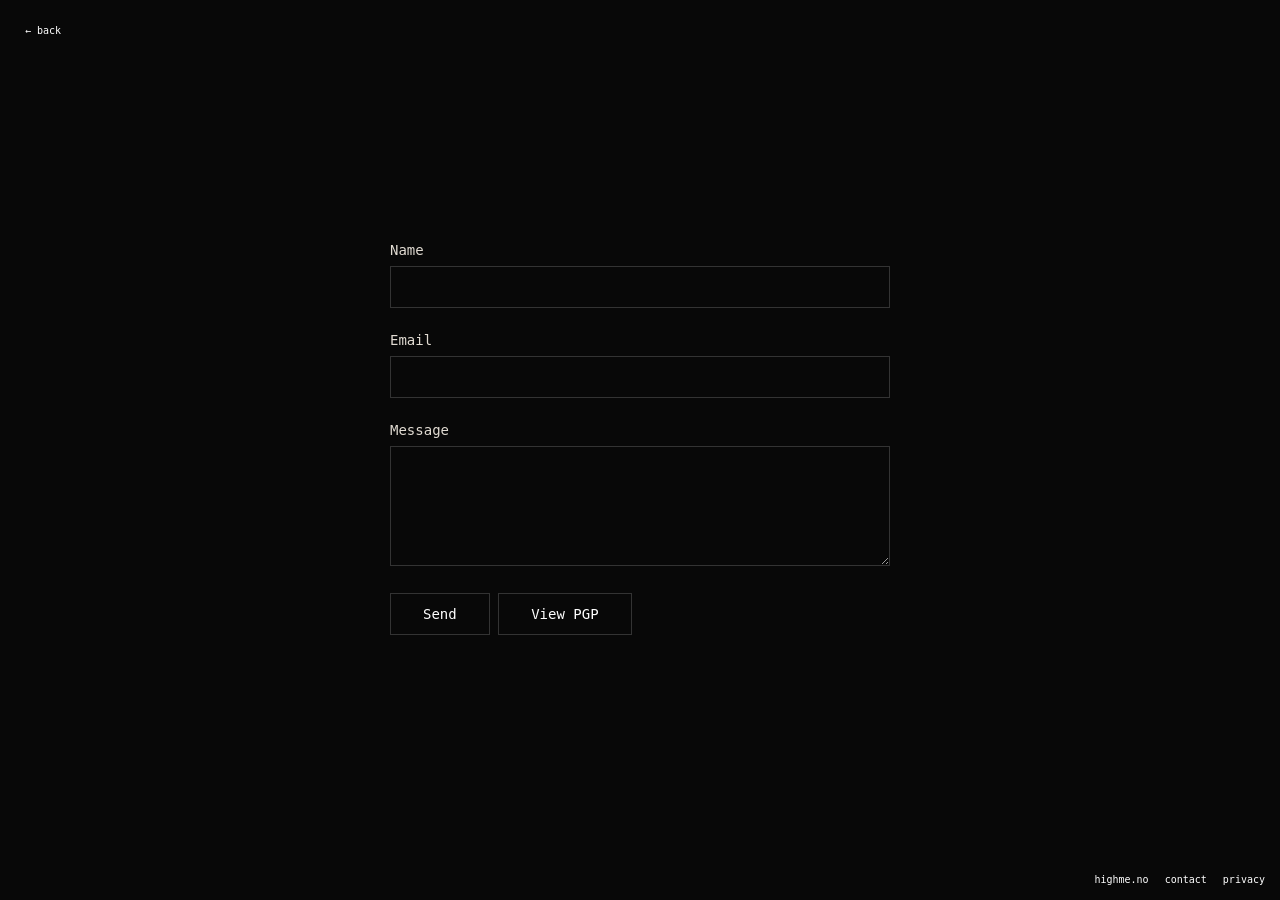
==== contact/index.html @ afdba4da "Add files via upload" ====
<!DOCTYPE html>
<html lang="en" >
<head>
	<meta name="google" content="notranslate">
	<meta charset="UTF-8">
	<title>highme.no/contact</title>
	<meta name="viewport" content="width=device-width, initial-scale=1.0, maximum-scale=1.0, user-scalable=no">
	<meta name="author" content="highme.no">
	<meta property="og:title" content="highme.no/contact">
	<meta property="og:url" content="https://highme.no/contact">
	<link rel="stylesheet" href="../styles.css">
</head>
<body>
	<div id="root"></div>
	<a href="../" class="back-link">← back</a>
	
	<div class="contact-form">
		<form
			action="https://formspree.io/f/meokvkyl"
			method="POST"
			onsubmit="return validateForm()"
		>
			<div class="form-group">
				<label for="name">Name</label>
				<input type="text" id="name" name="name" required>
			</div>
			
			<div class="form-group">
				<label for="email">Email</label>
				<input type="email" id="email" name="email" required>
			</div>
			
			<div class="form-group">
				<label for="message">Message</label>
				<textarea id="message" name="message" required></textarea>
			</div>
			
			<div class="form-group" style="text-align: left;">
				<button type="submit" class="send-button">Send</button>
				<button type="button" class="send-button" onclick="window.location.href='https://highme.no/contact/pgp'">View PGP</button>
			</div>
		</form>
	</div>
	
	<script>
		function validateForm() {
			const name = document.getElementById('name').value.trim();
			const email = document.getElementById('email').value.trim();
			const message = document.getElementById('message').value.trim();
			
			// Check if all fields are filled
			if (!name || !email || !message) {
				alert('Please fill in all fields.');
				return false;
			}
			
			// Check if email is valid
			const emailRegex = /^[^\s@]+@[^\s@]+\.[^\s@]+$/;
			if (!emailRegex.test(email)) {
				alert('Please enter a valid email address.');
				return false;
			}
			
			// If all validation passes, allow form submission
			return true;
		}
	</script>
	
	<div id="footer"><a href="https://highme.no">highme.no</a> <a href="https://highme.no/contact">contact</a> <a href="https://highme.no/privacy">privacy</a></div>
</body>
</html>
---- styles.css ----
:root body {
    background: #080808;
    margin: 0;
    width: 100%;
    min-height: 100vh;
    display: flex;
    justify-content: center;
    align-items: center;
    position: relative;
    overflow-x: hidden;
    overflow-y: auto;
    font-family: Monospace, Arial, Helvetica, sans-serif;
    color: #FFF;
}

:root h1 {
    font-family: monospace;
    font-size: clamp(3rem, 10vw, 100rem);
    color: #e1dbd2;
    padding: 0rem clamp(1rem, 2vw, 3rem);
    border-radius: clamp(0.4rem, 0.75vw, 1rem);
}

:root h1:hover {
    color: #e1dbd2;
}

:root body {
    font-family: monospace;
    font-size: 14px;
    color: #e1dbd2;
} 

:root body #content a {
    color: #FFFFFF;
    text-decoration: none;
    padding: 5px;
    box-shadow: inset 0 0 0 0 white;
    transition: color .3s ease-in-out, box-shadow .3s ease-in-out;
}

:root body #content a:hover {
    text-decoration: none;
    box-shadow: inset 300px 0 0 0 white;
    color: #0A0A0A;
}

:root body #logo {
    display: grid;
    place-items: center;
    position: absolute;
    top: 50%;
    left: 50%;
    transform: translate(-50%, -50%);
    z-index: 10;
}

:root body #footer {
    position: fixed;
    bottom: 0;
    right: 0;
    padding: 10px;
    margin-bottom: 5px;
    z-index: 10;
    font-size: 10px;
    background: #080808;
}

:root body #footer a {
    color: #FFFFFF;
    text-decoration: none;
    padding: 5px;
    box-shadow: inset 0 0 0 0 white;
    transition: color .3s ease-in-out, box-shadow .3s ease-in-out;
}

:root body #footer a:hover {
    text-decoration: none;
    box-shadow: inset 300px 0 0 0 white;
    color: #0A0A0A;
}

/* Contact Form Styles */
.contact-form {
    background: #080808;
    padding: 2rem;    
    max-width: 500px;
    width: 90%;
    margin: 0 auto;
}

.form-group {
    margin-bottom: 1.5rem;
}

.form-group label {
    display: block;
    margin-bottom: 0.5rem;
    color: #e1dbd2;
    font-size: 14px;
}

.form-group input,
.form-group textarea {
    width: 100%;
    padding: 0.75rem;
    border: 1px solid #333;
    background: #080808;
    color: #e1dbd2;
    font-family: Monospace, Arial, Helvetica, sans-serif;
    font-size: 14px;
    box-sizing: border-box;
}

.form-group input:focus,
.form-group textarea:focus {
    outline: none;
    border-color: #e1dbd2;
}

.form-group textarea {
    resize: vertical;
    min-height: 120px;
}

.send-button {
    background: #080808;
    color: #FFFFFF;
    border: 1px solid #333;
    padding: 0.75rem 2rem;
    cursor: pointer;
    font-family: Monospace, Arial, Helvetica, sans-serif;
    font-size: 14px;
    transition: all .3s ease-in-out;
    box-shadow: inset 0 0 0 0 white;
}

.send-button:hover {
    box-shadow: inset 300px 0 0 0 white;
    color: #0A0A0A;
}

.back-link {
    position: absolute;
    top: 20px;
    left: 20px;
    color: #FFFFFF;
    text-decoration: none;
    padding: 5px;
    font-size: 10px;
    box-shadow: inset 0 0 0 0 white;
    transition: color .3s ease-in-out, box-shadow .3s ease-in-out;
}

.back-link:hover {
    text-decoration: none;
    box-shadow: inset 300px 0 0 0 white;
    color: #0A0A0A;
}

/* Custom Scrollbar Styles */
::-webkit-scrollbar {
    width: 8px;
}

::-webkit-scrollbar-track {
    background: #080808;
}

::-webkit-scrollbar-thumb {
    background: #e1dbd2;
    border-radius: 4px;
}

::-webkit-scrollbar-thumb:hover {
    background: #ffffff;
}

/* Firefox scrollbar styles */
* {
    scrollbar-width: thin;
    scrollbar-color: #e1dbd2 #080808;
}

/* Mobile optimization - hide image on small screens */
@media (max-width: 768px) {
    #content {
        align-items: flex-start !important;
        padding-top: 2rem !important;
        padding-bottom: 4rem !important;
    }
    
    #content > div {
        flex-direction: column !important;
        text-align: center !important;
        padding: 1rem !important;
        gap: 1.5rem !important;
        align-items: center !important;
    }
    
    #content img {
        width: 80% !important;
        max-width: 300px !important;
        height: auto !important;
        order: -1 !important; /* Move image to top */
    }
    
    #content > div > div {
        text-align: center !important;
        color: #e1dbd2 !important;
    }
}
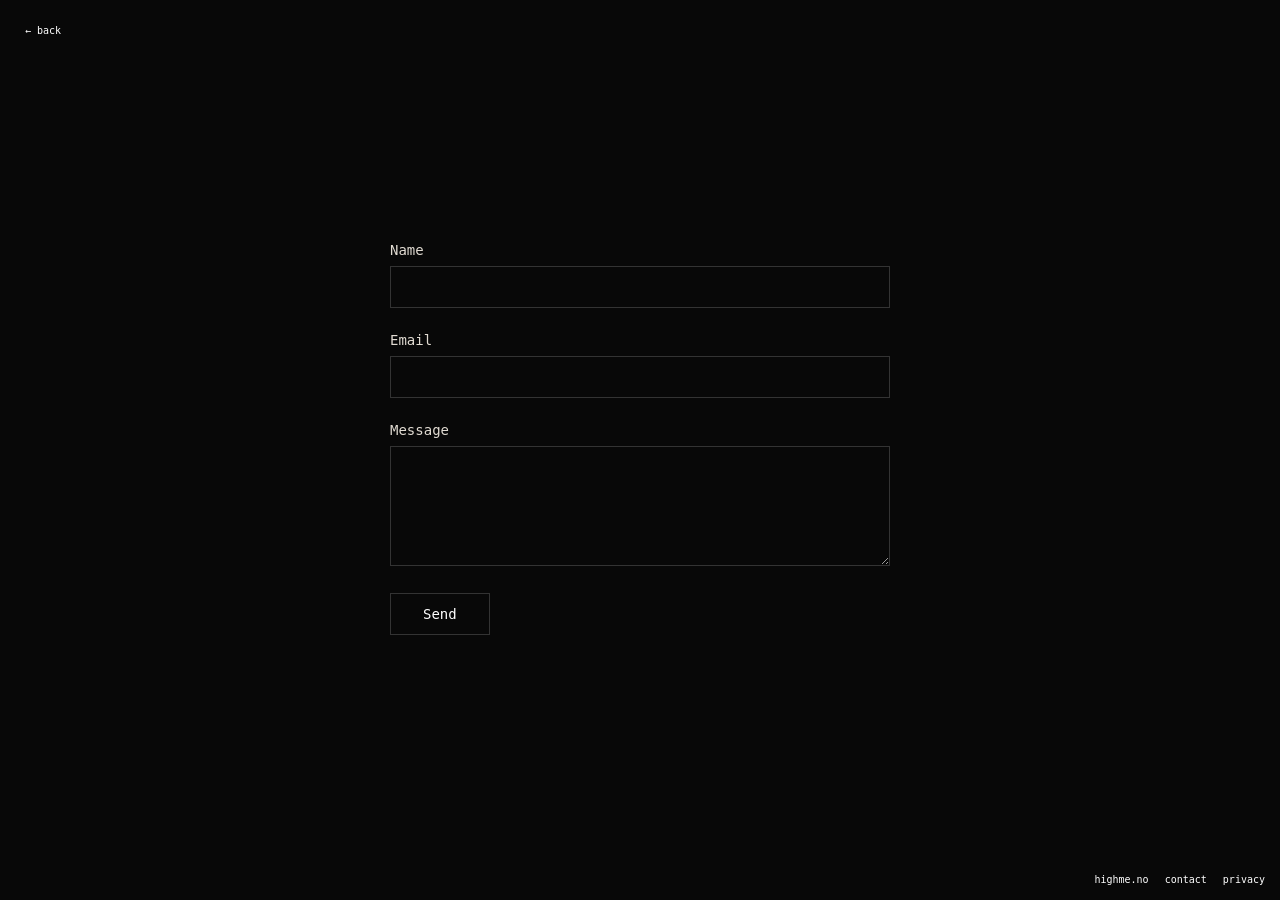
==== commit 9a5efaca: "Update index.html" ====
--- a/contact/index.html
+++ b/contact/index.html
@@ -3,11 +3,19 @@
 <head>
 	<meta name="google" content="notranslate">
 	<meta charset="UTF-8">
-	<title>highme.no/contact</title>
-	<meta name="viewport" content="width=device-width, initial-scale=1.0, maximum-scale=1.0, user-scalable=no">
+	<title>HighMe | Contact Me</title>
+	<meta name="viewport" content="width=device-width, initial-scale=0.8, maximum-scale=0.8, user-scalable=no">
 	<meta name="author" content="highme.no">
 	<meta property="og:title" content="highme.no/contact">
 	<meta property="og:url" content="https://highme.no/contact">
+
+	<meta name="title" content="highme.no/contact">
+	<meta name="description" content="You are more than welcome to drop me a line with your questions. However, I'm often very busy, so a delay in replying is not unusual.">
+
+	<link rel="apple-touch-icon" href="../images/apple-touch-icon.png">
+  	<link rel="icon" type="image/png" href="../images/android-chrome-96x96.png">
+  	<link rel="shortcut icon" type="image/x-icon" href="../images/favicon.ico">
+	
 	<link rel="stylesheet" href="../styles.css">
 </head>
 <body>
@@ -37,7 +45,6 @@
 			
 			<div class="form-group" style="text-align: left;">
 				<button type="submit" class="send-button">Send</button>
-				<button type="button" class="send-button" onclick="window.location.href='https://highme.no/contact/pgp'">View PGP</button>
 			</div>
 		</form>
 	</div>
